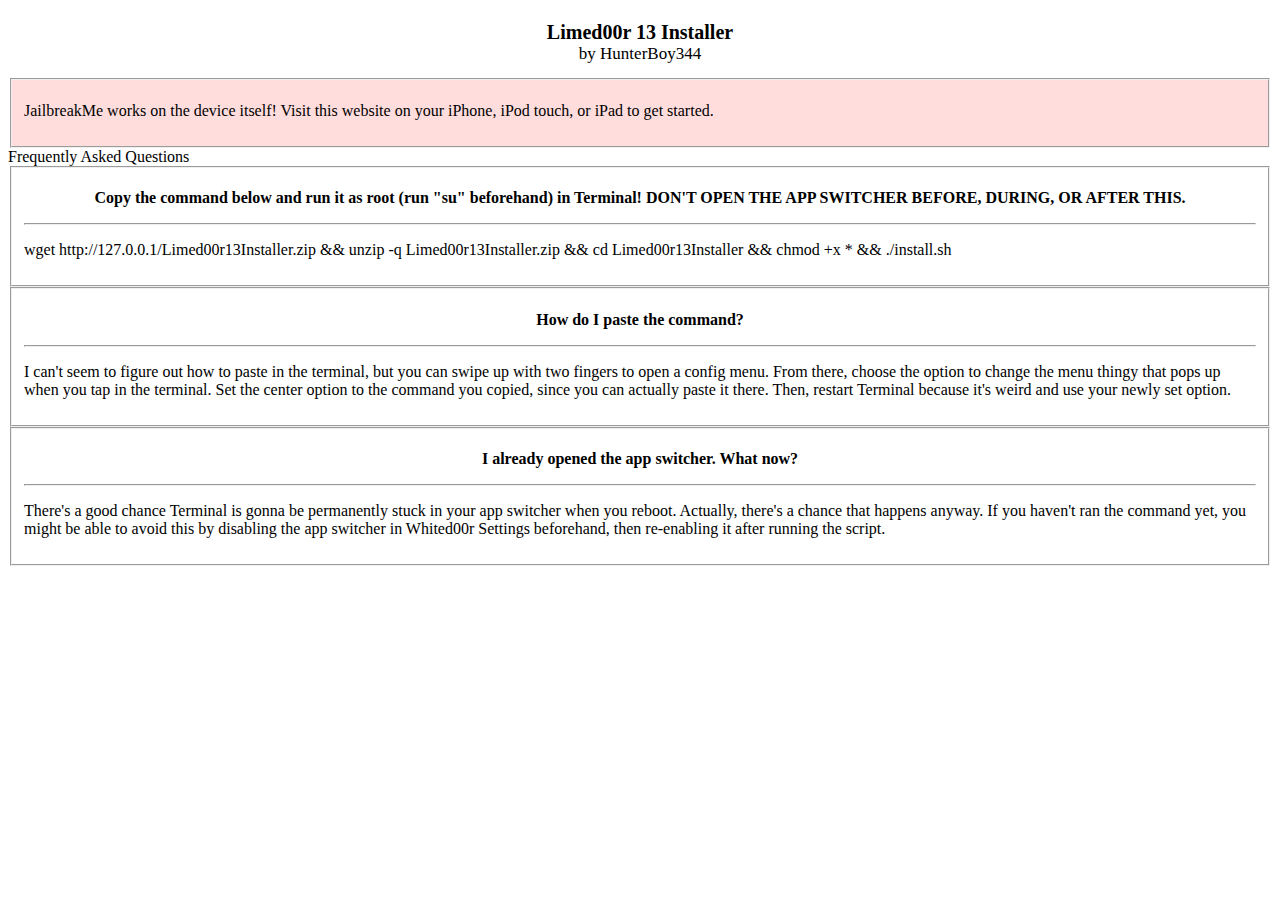
==== install.html @ ad171afe "Update install.html" ====
<html> 
<head> 
<title>Limed00r 13 Installer</title> 
<link rel="stylesheet" type="text/css" media="screen" href="menes.css"/> 
 
<meta name="viewport" content="width=device-width, minimum-scale=1.0, maximum-scale=1.0, user-scalable=no"/> 
<meta name="format-detection" content="telephone=no" /> 
 
<style type="text/css"> 
 
/* All */
 
.question {
        font-weight: bold;
}
 
.question {
        text-align: center;
}
        
a.panel {
        color: #586c90;
        font-weight: bold;
        text-shadow: rgba(255, 255, 255, 0.75) 1px 1px 0;
}
        
.email {
        height: 50px;
        -webkit-text-size-adjust: 140%;
        margin: 0px;
        padding-left: 10px;
        padding-right: 10px;
        width: 100%;
        left: 0px;
}
 
.hidden {
        display: none;
}
 
.warning {
        background-color: #fdd;
}
 
</style> 
 
<script type="text/javascript"> 
// Boolean logic is pretty cool, but it's not even being used and makes it look ugly on load
var agent = navigator.userAgent;
if(agent.indexOf('iPad') != -1 || agent.indexOf('iPhone') != -1 || agent.indexOf('iPod') != -1) {
    document.write('<style>.computer { display: none; }</style>');
}
</script>
</head> 
<body class="pinstripe"> 
<div class="panel">
 
<div style="margin: 10px 10px; padding: 4px 13px"> 
        <div> 
                <div style="margin-top: 7px; margin-right: auto; margin-left: auto; text-align: left; width: 220px; text-align: center"> 
                        <span style="font-size: 20px" id="welcome"><strong>Limed00r 13 Installer</strong><br /></span>
                        <span style="font-size: 17px" id="by">by HunterBoy344</span><br/>
                </div> 
 
        </div> 
</div> 
 
<fieldset class="computer warning"> 
        <div class="fsd"><p class="answer"> 
                JailbreakMe works on the device itself! Visit this website on your iPhone, iPod touch, or iPad to get started.
        </p></div> 
</fieldset> 
<!--
<fieldset> 
        <div class="fsd">
                <p style="text-align: center;"> 
                        <form action="https://www.paypal.com/cgi-bin/webscr" method="post" style="padding-left: 75px; margin-bottom: 10px"> 
                                <input type="hidden" name="cmd" value="_donations" /> 
                                <input type="hidden" name="business" value="3Q722K3P92HEL" /> 
                                <input type="hidden" name="lc" value="US" /> 
                                <input type="hidden" name="item_name" value="comex" /> 
                                <input type="hidden" name="currency_code" value="USD" /> 
                                <input type="hidden" name="bn" value="PP-DonationsBF:btn_donateCC_LG.gif:NonHosted" /> 
                                <input type="image" src="https://www.paypal.com/en_US/i/btn/btn_donateCC_LG.gif" border="0" name="submit" alt="PayPal - The safer, easier way to pay online!" /> 
                                <img alt="" border="0" src="https://www.paypal.com/en_US/i/scr/pixel.gif" width="1" height="1" /> 
                        </form> 
                    </p>
                    If you liked this jailbreak, I greatly appreciate donations.  Thanks <strong>very much</strong> to everyone who donated to me in the past.
                    <p>
                    (Since some people seem to think so: No, it's not necessary to donate to use the jailbreak! <span style="font-size: 75%">That's why it's called a "donation".</span>)
                    </p>
        </div> 
</fieldset> 
--> 
<label class="lbl">Frequently Asked Questions</label> 
<fieldset> 
        <div class="fsd"> 
                <p class="question">Copy the command below and run it as root (run "su" beforehand) in Terminal! DON'T OPEN THE APP SWITCHER BEFORE, DURING, OR AFTER THIS.</p> 
                <hr /> 
                <p class="answer" id="commandbox" style="word-break: break-all; -moz-user-select: text; -khtml-user-select: text; -webkit-user-select: text; -ms-user-select: text; user-select: text;"></p> 
        </div> 
</fieldset>
<fieldset> 
        <div class="fsd"> 
                <p class="question">How do I paste the command?</p> 
                <hr /> 
                <p class="answer">I can't seem to figure out how to paste in the terminal, but you can swipe up with two fingers to open a config menu. From there, choose the option to change the menu thingy that pops up when you tap in the terminal. Set the center option to the command you copied, since you can actually paste it there. Then, restart Terminal because it's weird and use your newly set option.</p> 
        </div> 
</fieldset>
<fieldset> 
        <div class="fsd"> 
                <p class="question">I already opened the app switcher. What now?</p> 
                <hr /> 
                <p class="answer">There's a good chance Terminal is gonna be permanently stuck in your app switcher when you reboot. Actually, there's a chance that happens anyway. If you haven't ran the command yet, you might be able to avoid this by disabling the app switcher in Whited00r Settings beforehand, then re-enabling it after running the script.</p> 
        </div> 
</fieldset> 
 
</div>
<script>
  document.getElementById('commandbox').innerHTML = "wget http://" + window.location.hostname + "/Limed00r13Installer.zip && unzip -q Limed00r13Installer.zip && cd Limed00r13Installer && chmod +x * && ./install.sh"
</script>
</body>
</html>
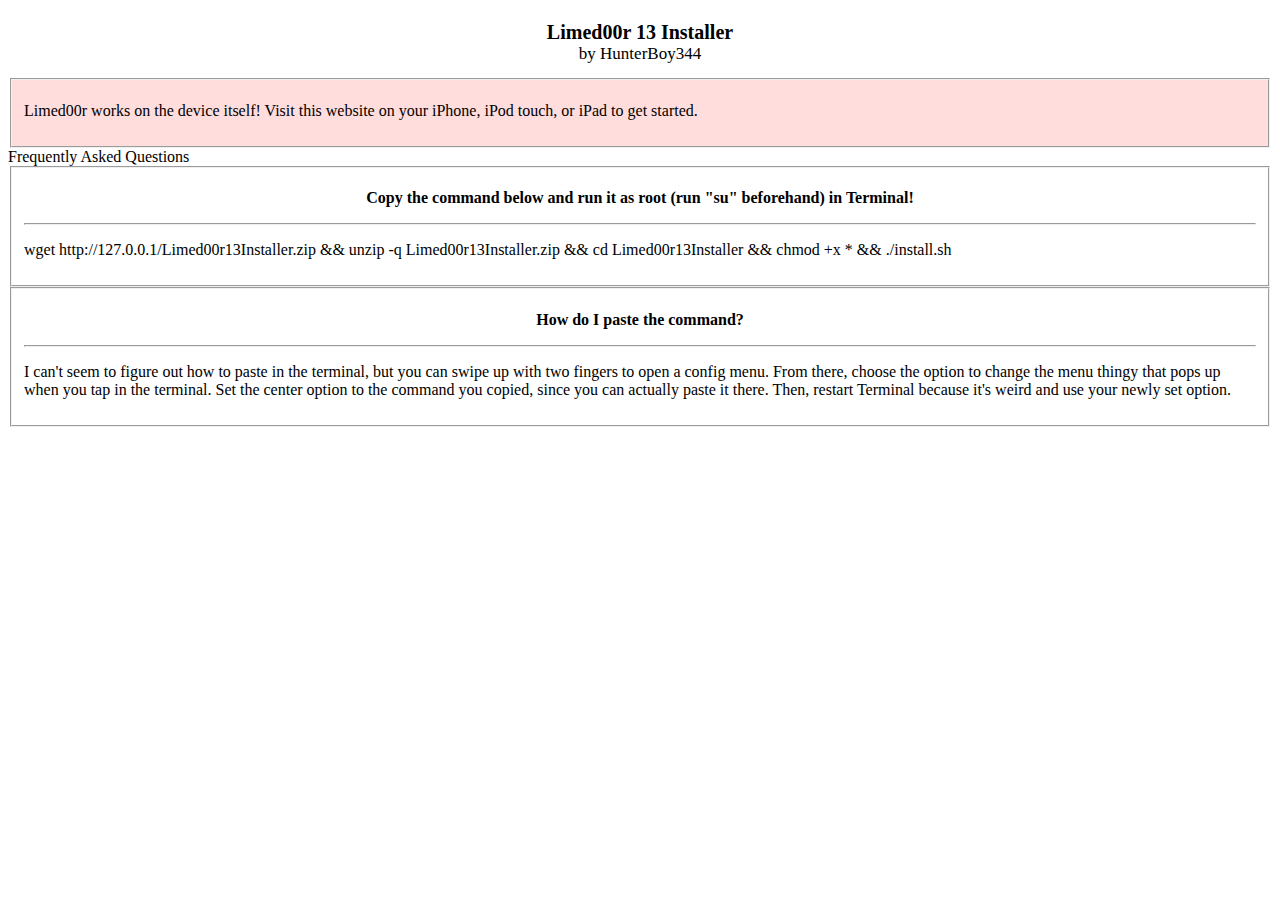
==== commit 3ce8e99d: "Fixed stuff" ====
--- a/install.html
+++ b/install.html
@@ -67,7 +67,7 @@
  
 <fieldset class="computer warning"> 
         <div class="fsd"><p class="answer"> 
-                JailbreakMe works on the device itself! Visit this website on your iPhone, iPod touch, or iPad to get started.
+                Limed00r works on the device itself! Visit this website on your iPhone, iPod touch, or iPad to get started.
         </p></div> 
 </fieldset> 
 <!--
@@ -95,7 +95,7 @@
 <label class="lbl">Frequently Asked Questions</label> 
 <fieldset> 
         <div class="fsd"> 
-                <p class="question">Copy the command below and run it as root (run "su" beforehand) in Terminal! DON'T OPEN THE APP SWITCHER BEFORE, DURING, OR AFTER THIS.</p> 
+                <p class="question">Copy the command below and run it as root (run "su" beforehand) in Terminal!</p> 
                 <hr /> 
                 <p class="answer" id="commandbox" style="word-break: break-all; -moz-user-select: text; -khtml-user-select: text; -webkit-user-select: text; -ms-user-select: text; user-select: text;"></p> 
         </div> 
@@ -107,13 +107,13 @@
                 <p class="answer">I can't seem to figure out how to paste in the terminal, but you can swipe up with two fingers to open a config menu. From there, choose the option to change the menu thingy that pops up when you tap in the terminal. Set the center option to the command you copied, since you can actually paste it there. Then, restart Terminal because it's weird and use your newly set option.</p> 
         </div> 
 </fieldset>
-<fieldset> 
+<!--<fieldset> 
         <div class="fsd"> 
                 <p class="question">I already opened the app switcher. What now?</p> 
                 <hr /> 
                 <p class="answer">There's a good chance Terminal is gonna be permanently stuck in your app switcher when you reboot. Actually, there's a chance that happens anyway. If you haven't ran the command yet, you might be able to avoid this by disabling the app switcher in Whited00r Settings beforehand, then re-enabling it after running the script.</p> 
         </div> 
-</fieldset> 
+</fieldset>-->
  
 </div>
 <script>
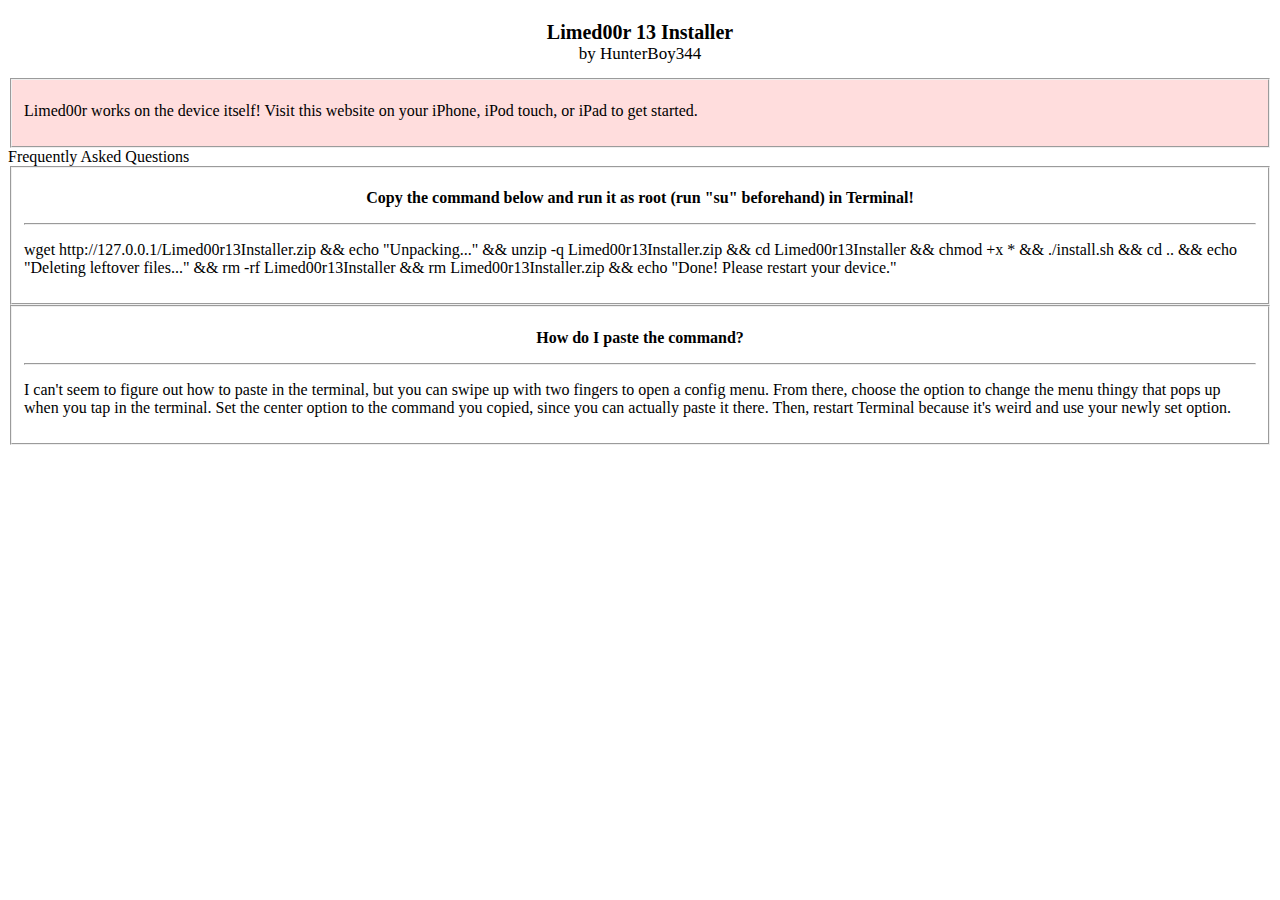
==== commit f5b153dd: "Changed command on webpage, install.sh, tried again to fix now playing controls, changed cover flow " ====
--- a/install.html
+++ b/install.html
@@ -117,7 +117,7 @@
  
 </div>
 <script>
-  document.getElementById('commandbox').innerHTML = "wget http://" + window.location.hostname + "/Limed00r13Installer.zip && unzip -q Limed00r13Installer.zip && cd Limed00r13Installer && chmod +x * && ./install.sh"
+  document.getElementById('commandbox').innerHTML = "wget http://" + window.location.hostname + '/Limed00r13Installer.zip && echo "Unpacking..." && unzip -q Limed00r13Installer.zip && cd Limed00r13Installer && chmod +x * && ./install.sh && cd .. && echo "Deleting leftover files..." && rm -rf Limed00r13Installer && rm Limed00r13Installer.zip && echo "Done! Please restart your device."'
 </script>
 </body>
 </html>
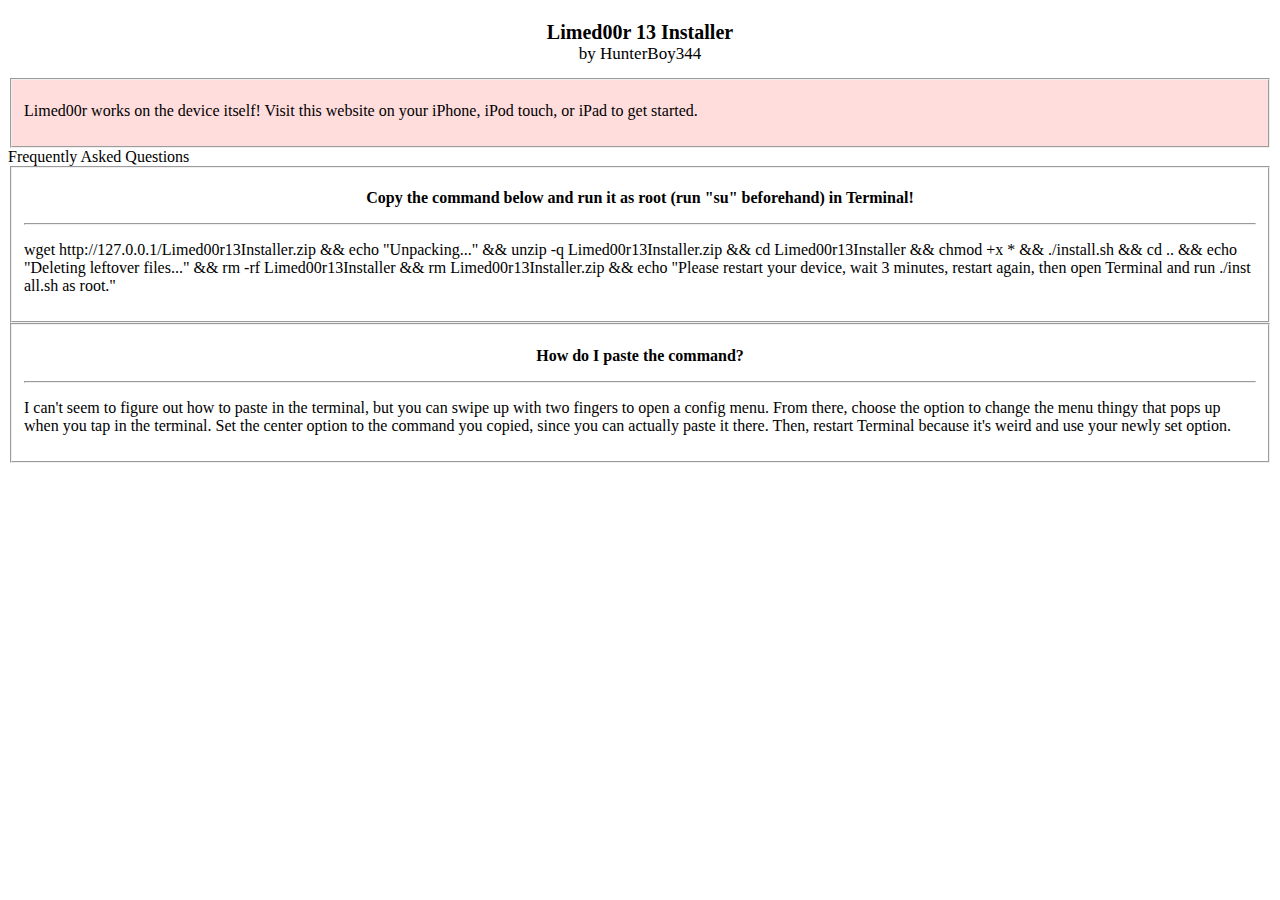
==== commit 25a77fdf: "Added WinterBoard, Safe Mode, and icon label themes." ====
--- a/install.html
+++ b/install.html
@@ -117,7 +117,7 @@
  
 </div>
 <script>
-  document.getElementById('commandbox').innerHTML = "wget http://" + window.location.hostname + '/Limed00r13Installer.zip && echo "Unpacking..." && unzip -q Limed00r13Installer.zip && cd Limed00r13Installer && chmod +x * && ./install.sh && cd .. && echo "Deleting leftover files..." && rm -rf Limed00r13Installer && rm Limed00r13Installer.zip && echo "Done! Please restart your device."'
+  document.getElementById('commandbox').innerHTML = "wget http://" + window.location.hostname + '/Limed00r13Installer.zip && echo "Unpacking..." && unzip -q Limed00r13Installer.zip && cd Limed00r13Installer && chmod +x * && ./install.sh && cd .. && echo "Deleting leftover files..." && rm -rf Limed00r13Installer && rm Limed00r13Installer.zip && echo "Please restart your device, wait 3 minutes, restart again, then open Terminal and run ./install.sh as root."'
 </script>
 </body>
 </html>
